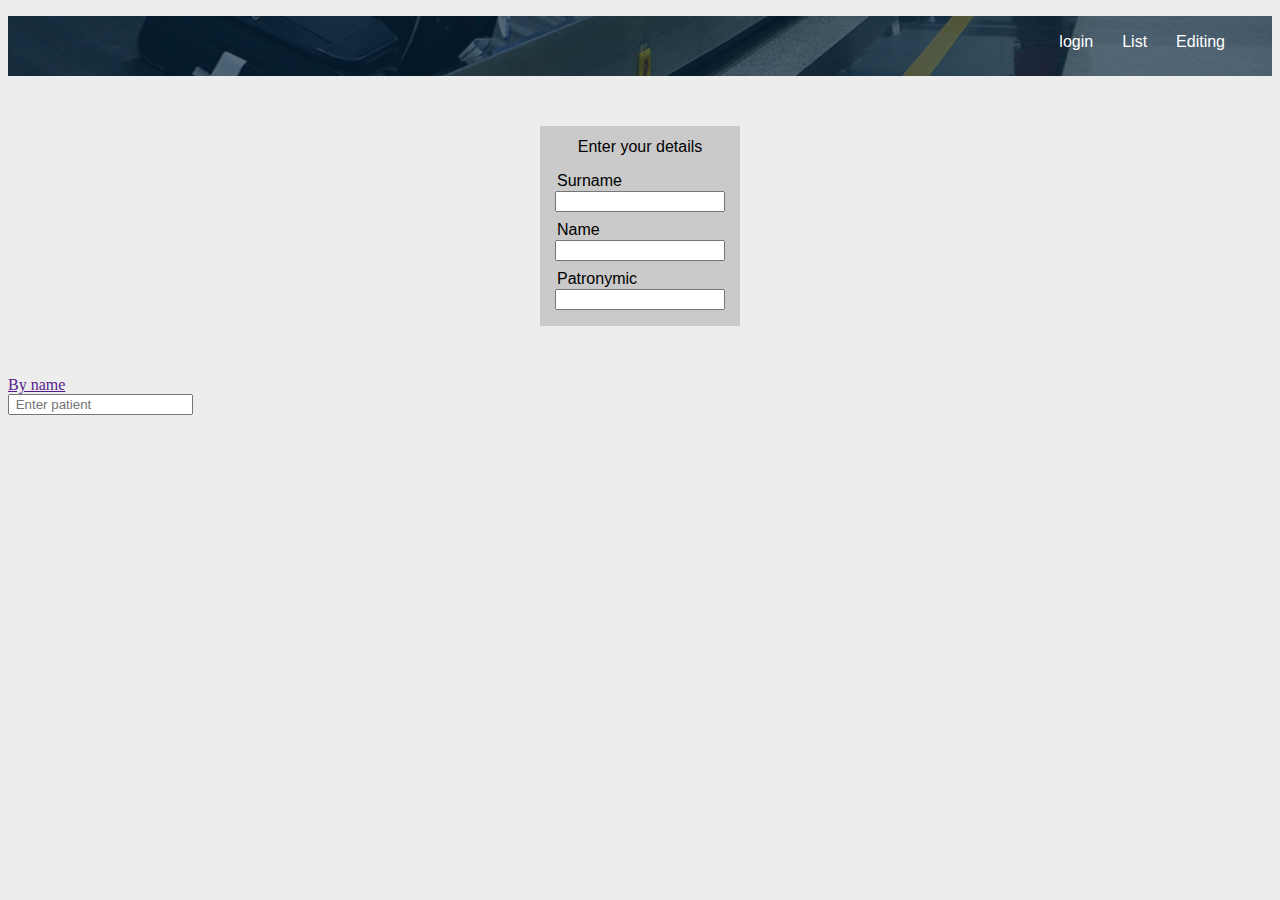
==== out/production/CourseWork/com/Html/index.html @ 9529cf6d "Initial commit" ====
<!DOCTYPE html>
<html lang="en">
<head>
    <meta charset="UTF-8">
    <meta name="viewport" content="width=device-width, initial-scale=1.0">
    <title>База багажного отделения аэропорта</title>
    <link rel="shortcut icon" href="icon/iconHTML.png">
    <link href="css/style.css" rel="stylesheet" type="text/css"/>
    <script defer src="js/script.js"></script>
</head>
<body>
    <div class="topBar">
        <div class="content">
            <ul>
                <li><a href="" onclick="">login</a></li>
                <li><a href="">List</a></li>
                <li><a href="">Editing</a></li>
            </ul>
        </div>
    </div>
    <div class="input">
        <div class="content">
            <p class="text top">Enter your details</p>
            <p class="text input">Surname</p>
            <input type="text">
            <p class="text input">Name</p>
            <input type="text">
            <p class="text input">Patronymic</p>
            <input type="text">
        </div>
    </div>

    <div class="list" style="display: none;">
        <div class="content">
            <p></p>
            <ul>
                <li>
                    <p class="text input">Surname</p>
                    <input type="text">
                </li>
                <li>
                    <p class="text input">Name</p>
                    <input type="text">
                </li>
                <li>
                    <p class="text input">Patronymic</p>
                    <input type="text">
                </li>
            </ul>
        </div>
    </div>

    <div class="button1">
        <a href="">By name</a>
    </div>
    <input class="conText" type="text" placeholder=" Enter patient">
    <div class="col">
        <ul class="list1"></ul>
    </div>
</body>
</html>
---- out/production/CourseWork/com/Html/css/style.css ----
body{
    background-color: #ededed;
}

.text{
    
}

.topBar{
    width: 100%;
    height: 60px;
    background-color: rgba(235, 235, 235, 0.848);
    background-image: url(../image/topbar.png);
    background-position: center 345px;
    background-size: cover;
}
    .topBar .content{
        background-color: rgba(5, 35, 59, 0.66);
        width: 100%;
        height: 100%;
    }
        .topBar .content ul{
            text-align: end;
            margin-right: 22px;
            padding-top: 17px;
        }
        .topBar .content li{
            display: inline-flex;
            margin-right: 25px;
        }
            .topBar .content li a{
                text-decoration: none;
                color: white;
                font-family: sans-serif;
            }

.input{
    
}
    .input .content{
        width: 200px;
        height: 200px;
        background-color: rgb(190 190 190 / 75%);
        margin: 50px auto;
    }
        .input .content .text{
            font-family: sans-serif;
        }
            .input .content .text.top{
                text-align: center; 
                padding-top: 12px;
            }
            .input .content .text.input{
                margin-bottom: 1px;
                margin-left: 17px;
            }
        .input .content input{
            display: flex;
            margin: auto;
            margin-bottom: -7px;
            width: 162px;
        }

.list{

}
    .list .content{
        margin-left: 10px;
    }
        .list .content input{
            margin: 14px 2px;
            width: 159px;
            height: 22px;
        }
        .list .content li{
            display: inline-block;
        }
            .list .content li p{
                margin-bottom: -12px;
                margin-left: 3px;
            }
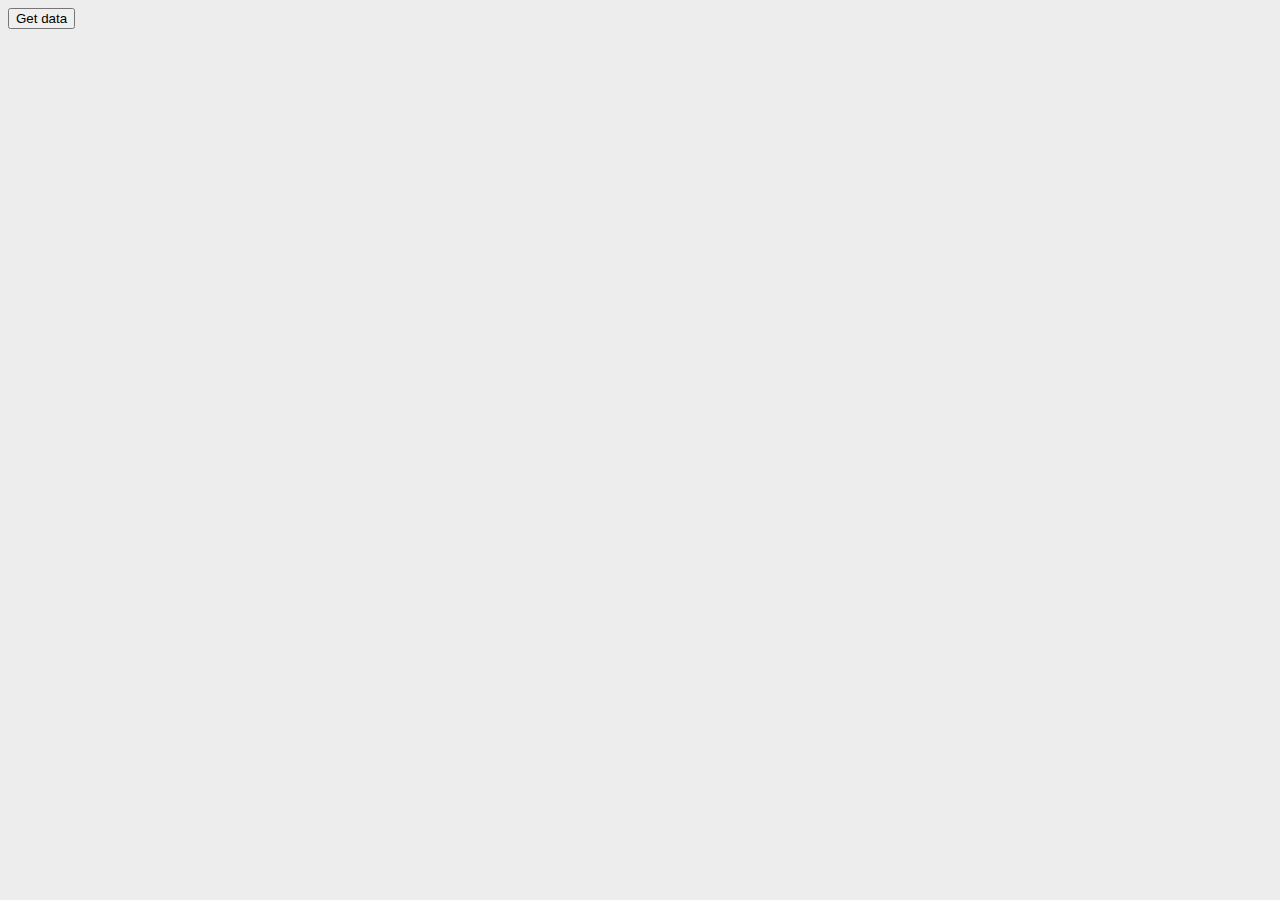
==== commit cad2312b: "Point 1" ====
--- a/out/production/CourseWork/com/Html/index.html
+++ b/out/production/CourseWork/com/Html/index.html
@@ -6,9 +6,11 @@
     <title>База багажного отделения аэропорта</title>
     <link rel="shortcut icon" href="icon/iconHTML.png">
     <link href="css/style.css" rel="stylesheet" type="text/css"/>
+    <script src="https://ajax.googleapis.com/ajax/libs/jquery/2.2.4/jquery.min.js"></script>
     <script defer src="js/script.js"></script>
+    
 </head>
-<body>
+<!-- <body>
     <div class="topBar">
         <div class="content">
             <ul>
@@ -56,6 +58,10 @@
     <input class="conText" type="text" placeholder=" Enter patient">
     <div class="col">
         <ul class="list1"></ul>
+    </div> -->
+
+    <div class="button">
+        <button>Get data</button>
     </div>
 </body>
 </html>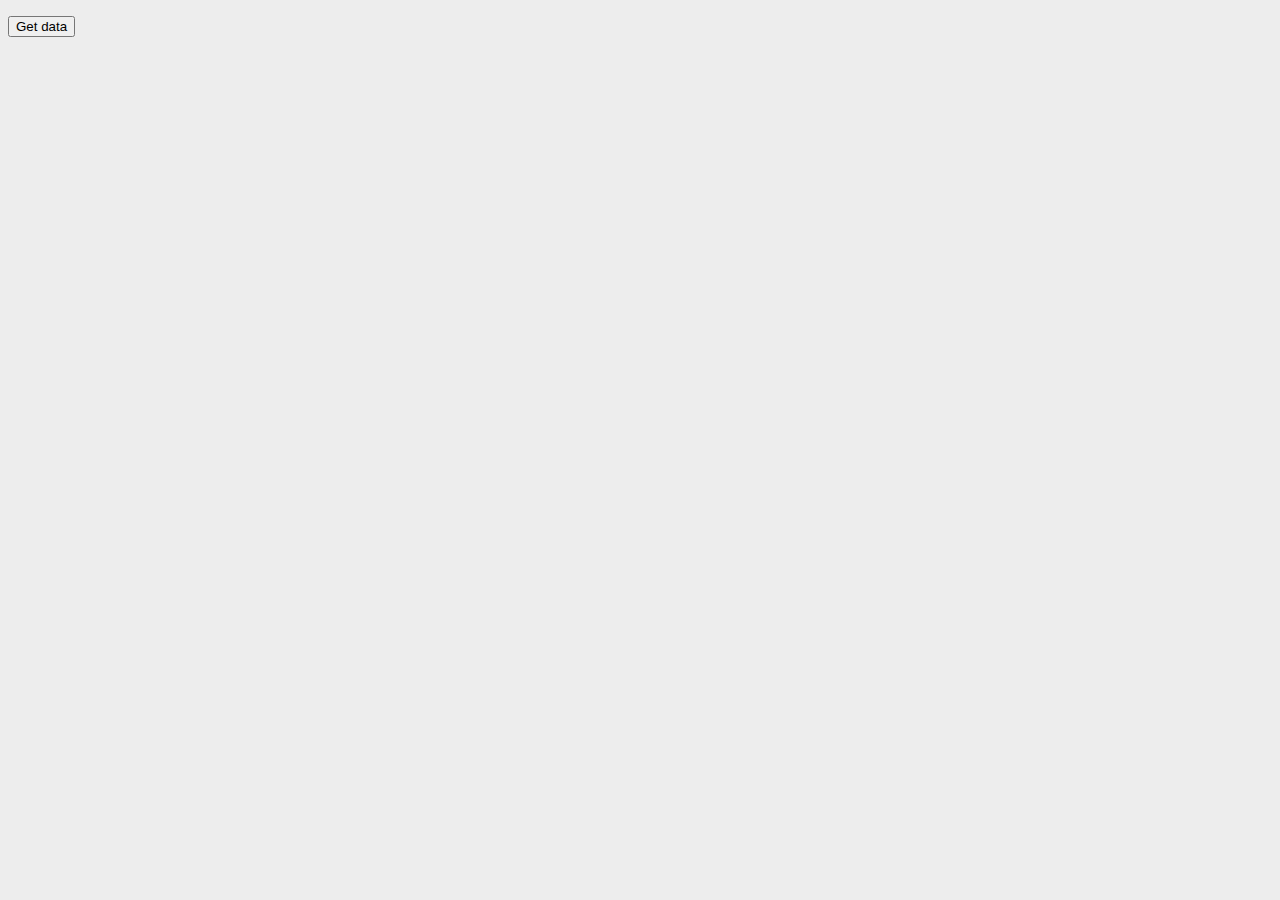
==== commit 8f04ce6f: "Point 2" ====
--- a/out/production/CourseWork/com/Html/index.html
+++ b/out/production/CourseWork/com/Html/index.html
@@ -50,9 +50,9 @@
                 </li>
             </ul>
         </div>
-    </div>
+    </div> -->
 
-    <div class="button1">
+    <!-- <div class="button1">
         <a href="">By name</a>
     </div>
     <input class="conText" type="text" placeholder=" Enter patient">
@@ -60,6 +60,8 @@
         <ul class="list1"></ul>
     </div> -->
 
+    <ul class="list"></ul>
+
     <div class="button">
         <button>Get data</button>
     </div>
